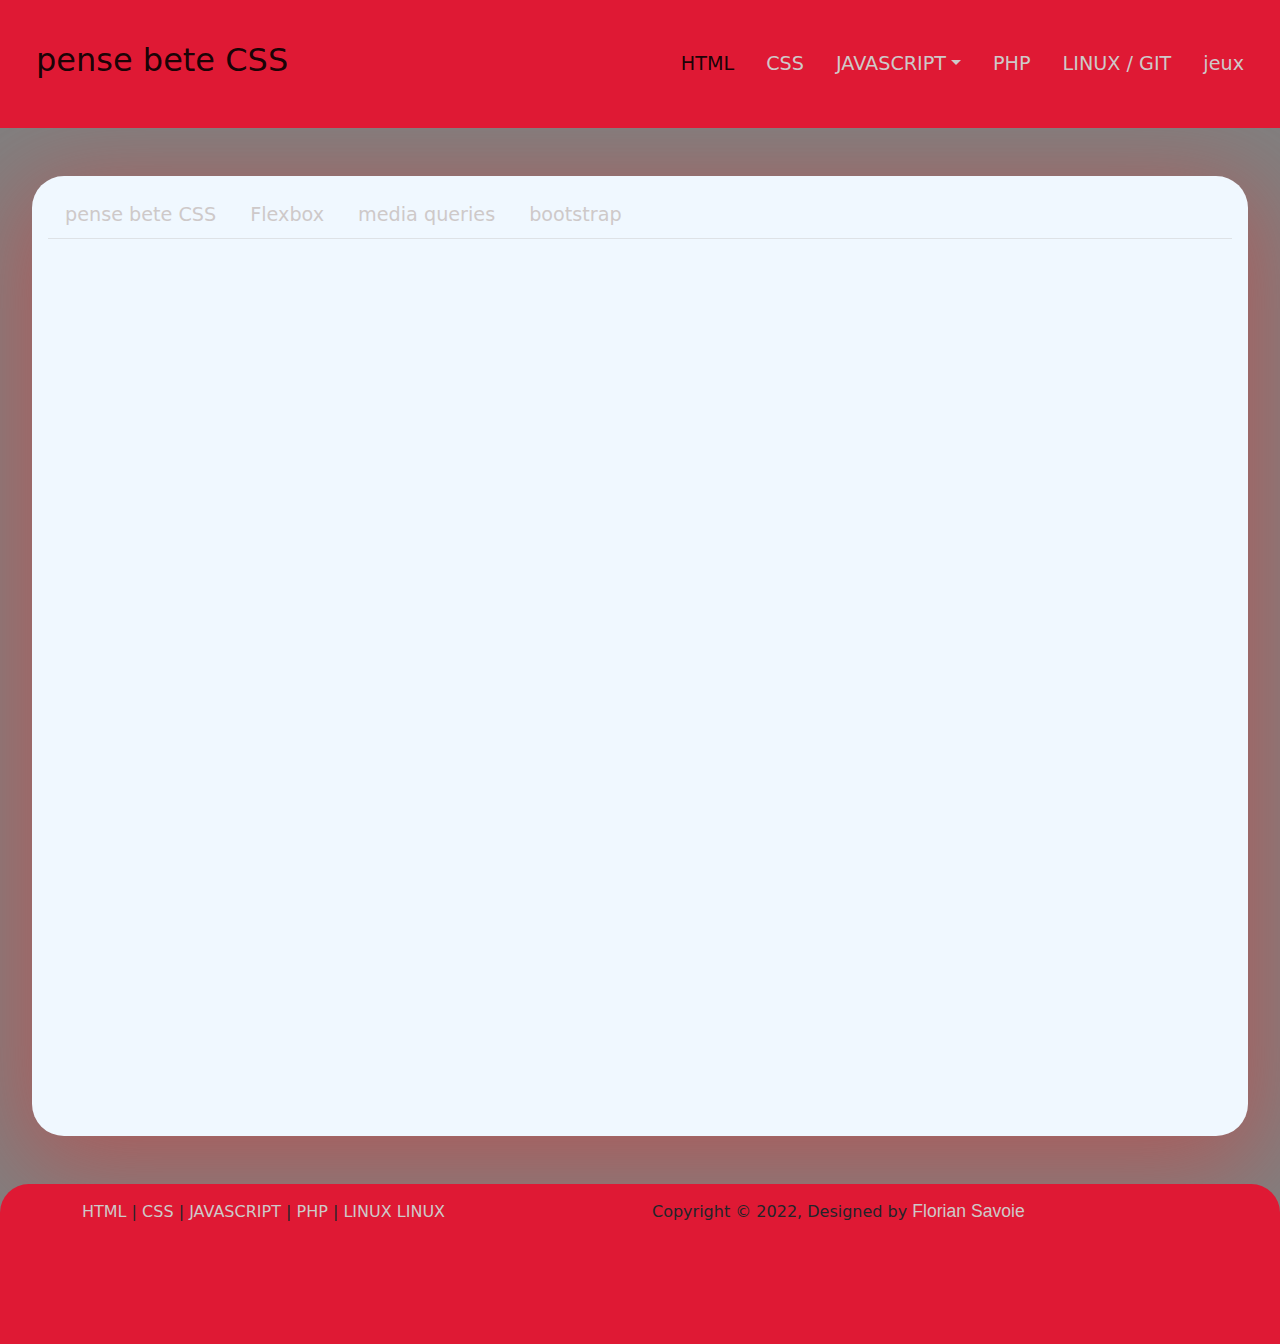
==== css.html @ 1b8eae44 "Add files via upload" ====
<!DOCTYPE html>
<html lang="fr">

<head>
	<meta charset="UTF-8">

	<link rel="stylesheet" href="css/bootstrap-reboot.css">
	<link rel="stylesheet" href="css/bootstrap.css">
	<link rel="stylesheet" href="index.css">
	<title>florian savoie</title>
</head>

<body>


	<nav class="navbar navbar-expand-lg">
		<div class="container-fluid">
			
			<a class="navbar-brand ms-4" href="#"><h2>pense bete CSS</h2></a>
			<button class="navbar-toggler" type="button" data-bs-toggle="collapse" data-bs-target="#navbarNav"
				aria-controls="navbarNav" aria-expanded="false" aria-label="Toggle navigation">
				<span class="navbar-toggler-icon"></span>
			</button>
			<div class="collapse navbar-collapse me-3" id="navbarNav">
				<ul class="navbar-nav ms-md-auto gap-2">
                    <li class="nav-item rounded">
                        <a class="nav-link active" aria-current="page" href="index.html"><i
                                class="bi bi-house-fill me-2"></i>HTML</a>
                    </li>
                    <li class="nav-item rounded">
                        <a class="nav-link" href="css.html"><i class="bi bi-people-fill me-2"></i>CSS</a>
                    </li>

                    <li class="nav-item dropdown rounded">
                        <a class="nav-link dropdown-toggle" href="#" id="navbarDropdown" role="button"
                            data-bs-toggle="dropdown" aria-expanded="false"><i
                                class="bi bi-person-fill me-2"></i>JAVASCRIPT</a>
                        <ul class="dropdown-menu dropdown-menu-end" aria-labelledby="navbarDropdown">
							<li><a class="dropdown-item" href="utilejs.html">utile javascript</a></li>
                            <li><a class="dropdown-item" href="javascriptcorrection.html">correction exercices</a></li>

                        </ul>
                    </li>
                    <li class="nav-item rounded">
                        <a class="nav-link" href="php.html"><i class="bi bi-telephone-fill me-2"></i>PHP</a>
                    </li>
                    <li class="nav-item rounded">
                        <a class="nav-link" href="linux.html"><i class="bi bi-telephone-fill me-2"></i>LINUX / GIT</a>
                    </li>
                    <li class="nav-item rounded">
                      <a class="nav-link" href="jeux.html"><i class="bi bi-telephone-fill me-2"></i>jeux</a>
                  </li>
                </ul>
			</div>
		</div>
	</nav>




	<div class="container-fluid blockPrincipal  my-5">
		<div class="row p-3">

            <!-- Nav tabs -->
            <ul class="nav nav-tabs" role="tablist">
              <li class="nav-item">
                <a class="nav-link " data-bs-toggle="tab" href="#home">pense bete CSS</a>
              </li>
              <li class="nav-item">
                <a class="nav-link" data-bs-toggle="tab" href="#flexbox">Flexbox</a>
              </li>
              <li class="nav-item">
                <a class="nav-link" data-bs-toggle="tab" href="#mediaqueries">media queries</a>
              </li>
              <li class="nav-item">
                <a class="nav-link " data-bs-toggle="tab" href="#bootstrap">bootstrap</a>
              </li>
              <li class="nav-item">
                <a class="nav-link" data-bs-toggle="tab" href="#menu4"></a>
              </li>
              <li class="nav-item">
                <a class="nav-link" data-bs-toggle="tab" href="#menu5"></a>
              </li>
            </ul>
          
            <!-- Tab panes -->
            <div class="tab-content">
              <div id="home" class="container-fluid tab-pane fade"><br>
<img src="img/pense bete css.jpg" class="img-fluid imgPenseBeteCss" alt="">
              </div>
              <div id="flexbox" class="container tab-pane fade"><br>
                <img src="img/flexbox.png" class="img-fluid imgPenseBeteCss" alt="">
                <img src="img/Flexbox2.png" class="img-fluid imgPenseBeteCss" alt="">
              </div>
              <div id="mediaqueries" class="container tab-pane fade"><br>
                <img src="img/mediaqueries.webp" class="img-fluid imgPenseBeteCss" alt="">
                <img src="img/mediaqueries2.png" class="img-fluid imgPenseBeteCss" alt="">
              </div>
              <div id="bootstrap" class="container tab-pane fade"><br>
                <img src="img/bootstrap.png" class="img-fluid imgPenseBeteCss" alt="">
              </div>
              <div id="menu4" class="container tab-pane fade"><br>

              </div>
              <div id="menu5" class="container tab-pane fade"><br>

              </div>
            </div>
          </div>
          
			</div>
		</div>

	</div>















	<footer id="footer" class="top-space">



		<div class="footer2">
			<div class="container">
				<div class="row pt-3">

					<div class="col-md-6 widget">
						<div class="widget-body">
							<p class="simplenav">
								<a class="lien_nav" href="index.html">HTML</a> |
                                <a class="lien_nav" href="css.html">CSS</a> |
                                <a class="lien_nav" href="javascriptcorrection.html">JAVASCRIPT</a> |
                                <a class="lien_nav" href="php.html">PHP</a> |
                                <a class="lien_nav" href="linux.html">LINUX</a>
                                <a class="lien_nav" href="jeux.html">LINUX</a>
							</p>
						</div>
					</div>

					<div class="col-md-6 widget">
						<div class="widget-body">
							<p class="text-right ">
								Copyright &copy; 2022,  Designed by <a class="lien_nav2"
								href="https://florian-savoie.github.io/mon-cv/" rel="designer">Florian Savoie</a>
							</p>
						</div>
					</div>

				</div> <!-- /row of widgets -->
			</div>
		</div>
	</footer>








	<script src="js/bootstrap.bundle.min.js"></script>
	<script src="https://ajax.googleapis.com/ajax/libs/jquery/3.6.0/jquery.min.js"></script>
	<script src="index.js"></script>

</body>

</html>
---- index.css ----
footer , nav{
    background-color: rgb(223, 25, 52);
    
 
}
.nav-link{
       color: rgb(206, 201, 201);
       font-size: 1.2rem;
}
nav{
    min-height: 8rem;
}

body{
    background: grey;
}
footer{
    border-top-left-radius: 1.8rem;
    border-top-right-radius: 1.8rem;
}

.lien_nav{
    color: rgb(206, 201, 201);
    text-decoration: none;
}
.lien_nav:hover{
    color: black;
    text-decoration: none;
}
.lien_nav2{
    color: rgb(206, 201, 201);
    font: 1.1rem sans-serif;
    text-decoration: none;
}
.dropdown-item{
    color: rgb(206, 201, 201);
   
    font-size: 1.3rem;
}
.dropdown-menu{
     background-color: rgb(223, 25, 52);
}
.blockPrincipal{
    min-height: 60rem;
    width: 95%;
    background-color: aliceblue;
    border-radius: 2rem;
    box-shadow: rgba(206, 63, 63, 0.56) 0px 22px 100px 15px;}
.container_exo{
    padding: 3rem;
    border: 1px black solid;
    border-radius: 2rem;

}
.testCode{
    height: 50rem;
    background-color: rgb(161, 187, 187);
}
#footer{
    height: 10rem;
    
}
.blocktest{
    border: 2.5px rgb(223, 25, 52) solid;
    border-radius: 1.5rem;
}
.imgPenseBeteCss , .imgPenseBeteHtml{
    height: 130%;  
}
td{
    font-size:10px;
}
.police{
    font-family: Verdana, sans-serif;
}

.img-tuto{
    width: 70%;
}
.img-tuto2{
    width: 100%;
}
.textareaServer{
    color: white;
    background:black;
}
.bg-gradient{
    display: inline-block;
}

/* partie jeux 421 */

.tapis{
    width: 90%;
  border-radius: 2rem;
   background-image: url(img/tapis.jpg);
   border: 7px solid #A66530;
  }
    .joueur1 ,.joueur2 {
  height: 8.438rem;
  width: 8.438rem;
  border:  3px solid rgb(150, 129, 9);
  border-radius: 50%;
    }
    .pot{
        height: 7rem;
        width: 30%;
        border:  3px solid rgb(150, 129, 9);
        border-radius: 1rem;
    }
    .jeuxdes{
        position: relative;
        height: 25%;
        width: 40%;
        border-radius: 0.3rem;
        border: 3px solid rgb(150, 129, 9);
    }


    .troisD img {
        height: 100%;
        width: 27%;
      
      }
      #lancer1 , #lancer2{
        width: 8rem;
        border-radius: 10px;
        font-size: 12px;
        border: 2px solid #A66530;
  
      }
      #start{
        border-radius: 10px;
        font-size: 12px;
        border: 2px solid #A66530;
        width: 5rem;
      }
      .joueur1{
       
       
        background-image: url(img/jetonrouge.png);
        background-repeat: no-repeat;
      }
      .joueur2{
    
        background-image: url(img/jetonbleu.png);
        background-repeat: no-repeat;
  
      }
      #j2 , #j1 , #pot ,#jetonj1 , #jetonj2 , .couleurpot , .textTour, #tour{
        color:red ;
  
      }
  
/*# sourceMappingURL=index.css.map */
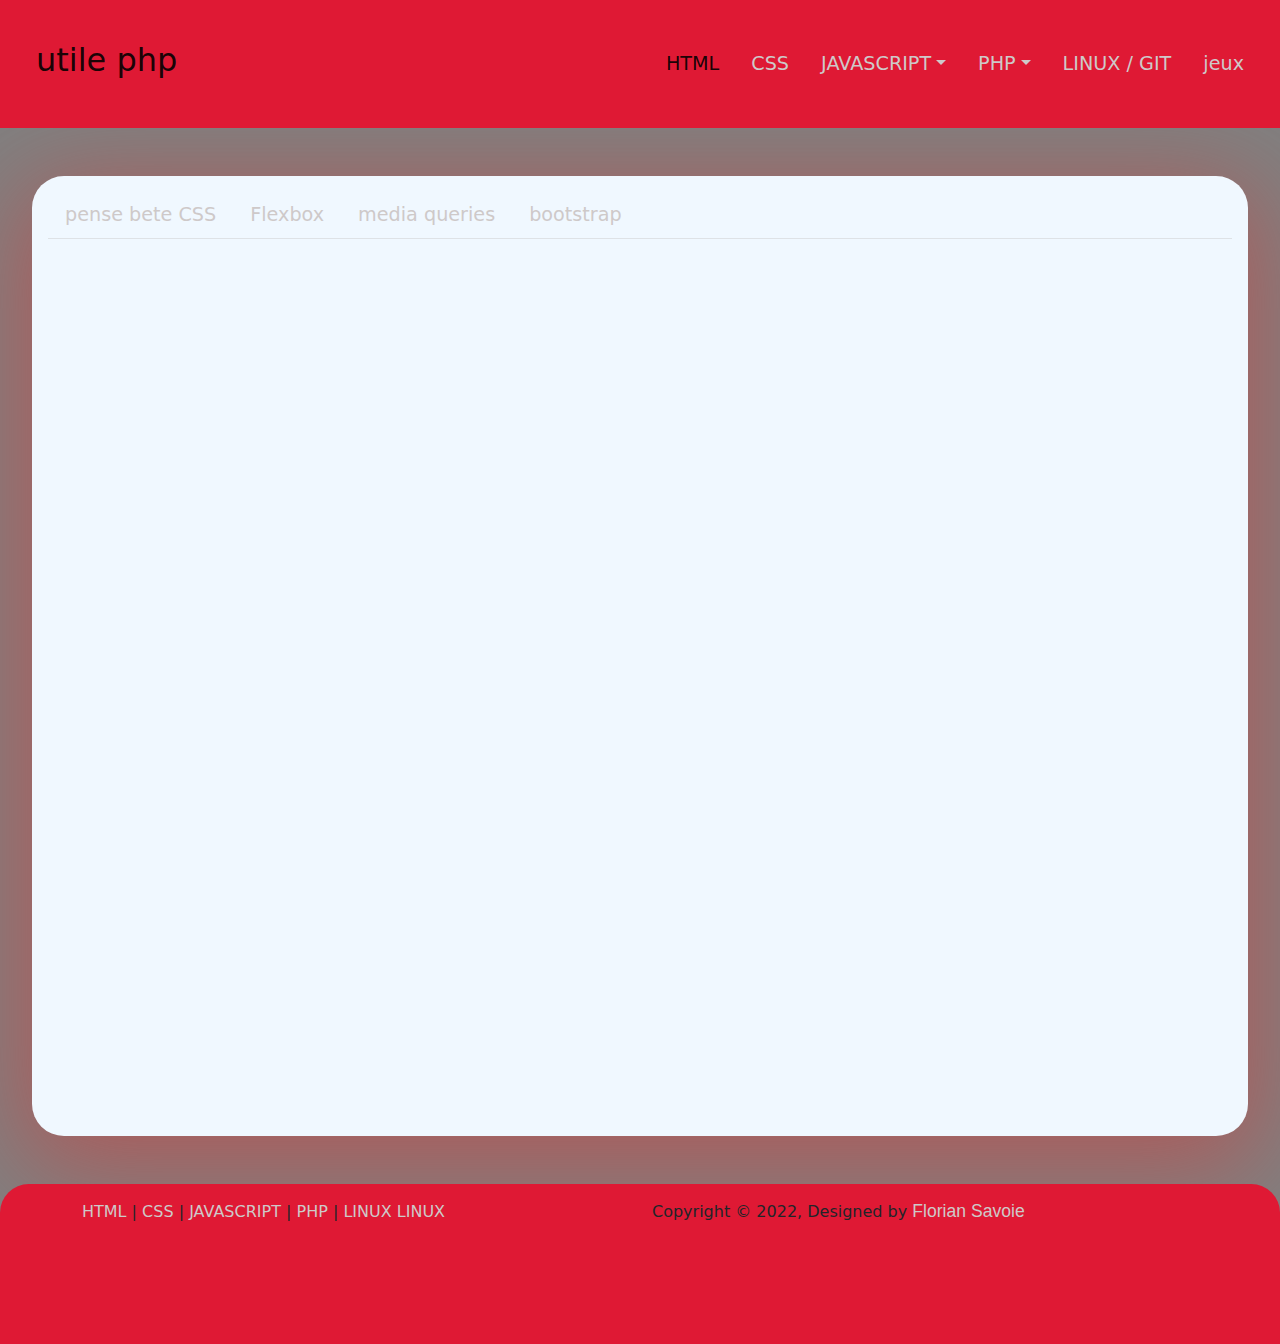
==== commit c63bd4c2: "Add files via upload" ====
--- a/css.html
+++ b/css.html
@@ -16,7 +16,7 @@
 	<nav class="navbar navbar-expand-lg">
 		<div class="container-fluid">
 			
-			<a class="navbar-brand ms-4" href="#"><h2>pense bete CSS</h2></a>
+			<a class="navbar-brand ms-4" href="#"><h2>utile php</h2></a>
 			<button class="navbar-toggler" type="button" data-bs-toggle="collapse" data-bs-target="#navbarNav"
 				aria-controls="navbarNav" aria-expanded="false" aria-label="Toggle navigation">
 				<span class="navbar-toggler-icon"></span>
@@ -36,14 +36,21 @@
                             data-bs-toggle="dropdown" aria-expanded="false"><i
                                 class="bi bi-person-fill me-2"></i>JAVASCRIPT</a>
                         <ul class="dropdown-menu dropdown-menu-end" aria-labelledby="navbarDropdown">
-							<li><a class="dropdown-item" href="utilejs.html">utile javascript</a></li>
+                            <li><a class="dropdown-item" href="utilejs.html">utile javascript</a></li>
                             <li><a class="dropdown-item" href="javascriptcorrection.html">correction exercices</a></li>
 
                         </ul>
                     </li>
-                    <li class="nav-item rounded">
-                        <a class="nav-link" href="php.html"><i class="bi bi-telephone-fill me-2"></i>PHP</a>
-                    </li>
+                    <li class="nav-item dropdown rounded">
+                      <a class="nav-link dropdown-toggle" href="#" id="navbarDropdown" role="button"
+                          data-bs-toggle="dropdown" aria-expanded="false"><i
+                              class="bi bi-person-fill me-2"></i>PHP</a>
+                      <ul class="dropdown-menu dropdown-menu-end" aria-labelledby="navbarDropdown">
+                          <li><a class="dropdown-item" href="utilephp.html">utile PHP</a></li>
+                          <li><a class="dropdown-item" href="correctionphp.html">correction exercices</a></li>
+
+                      </ul>
+                  </li>
                     <li class="nav-item rounded">
                         <a class="nav-link" href="linux.html"><i class="bi bi-telephone-fill me-2"></i>LINUX / GIT</a>
                     </li>
@@ -54,6 +61,7 @@
 			</div>
 		</div>
 	</nav>
+
 
 
 
--- a/index.css
+++ b/index.css
@@ -116,7 +116,6 @@
         border: 3px solid rgb(150, 129, 9);
     }
 
-
     .troisD img {
         height: 100%;
         width: 27%;
@@ -147,9 +146,54 @@
         background-repeat: no-repeat;
   
       }
-      #j2 , #j1 , #pot ,#jetonj1 , #jetonj2 , .couleurpot , .textTour, #tour{
+       #j1 , #pot ,#jetonj1 , #jetonj2 , .couleurpot , .textTour, #tour{
         color:red ;
-  
+      }
+      #j2{
+        color: blue;
+      }
+      #inputJ1 , #inputJ2{
+        padding: 0.5rem;
+        border-radius: 2rem;
+        width: 15rem;
+        
+      }
+      #inputJ1{
+  color: red;
+      }
+      #inputJ2{
+  color: blue;
+      }
+      #inputJ1::placeholder{
+        text-align: center;
+        color: red;
+      }
+      #inputJ2::placeholder{
+        text-align: center;
+        color: blue;
+      }
+      #inputJ1:hover{
+        background-color: rgb(244, 179, 179);
+      }
+      #inputJ2:hover{
+        background-color: rgb(115, 115, 248);
       }
   
+      #pseudoVainqueur2{
+        position: absolute;
+        top: 50%;
+        left: 50%;
+        transform: translate(-50% , -50%);
+      }
+      .imgcouronne{
+        position: relative;
+      }
+  #troisDBleu ,#troisDRouge {
+    visibility: hidden;
+  }
+  .modal-content{
+    border-radius: 2rem;
+  }
+  
+  
 /*# sourceMappingURL=index.css.map */
